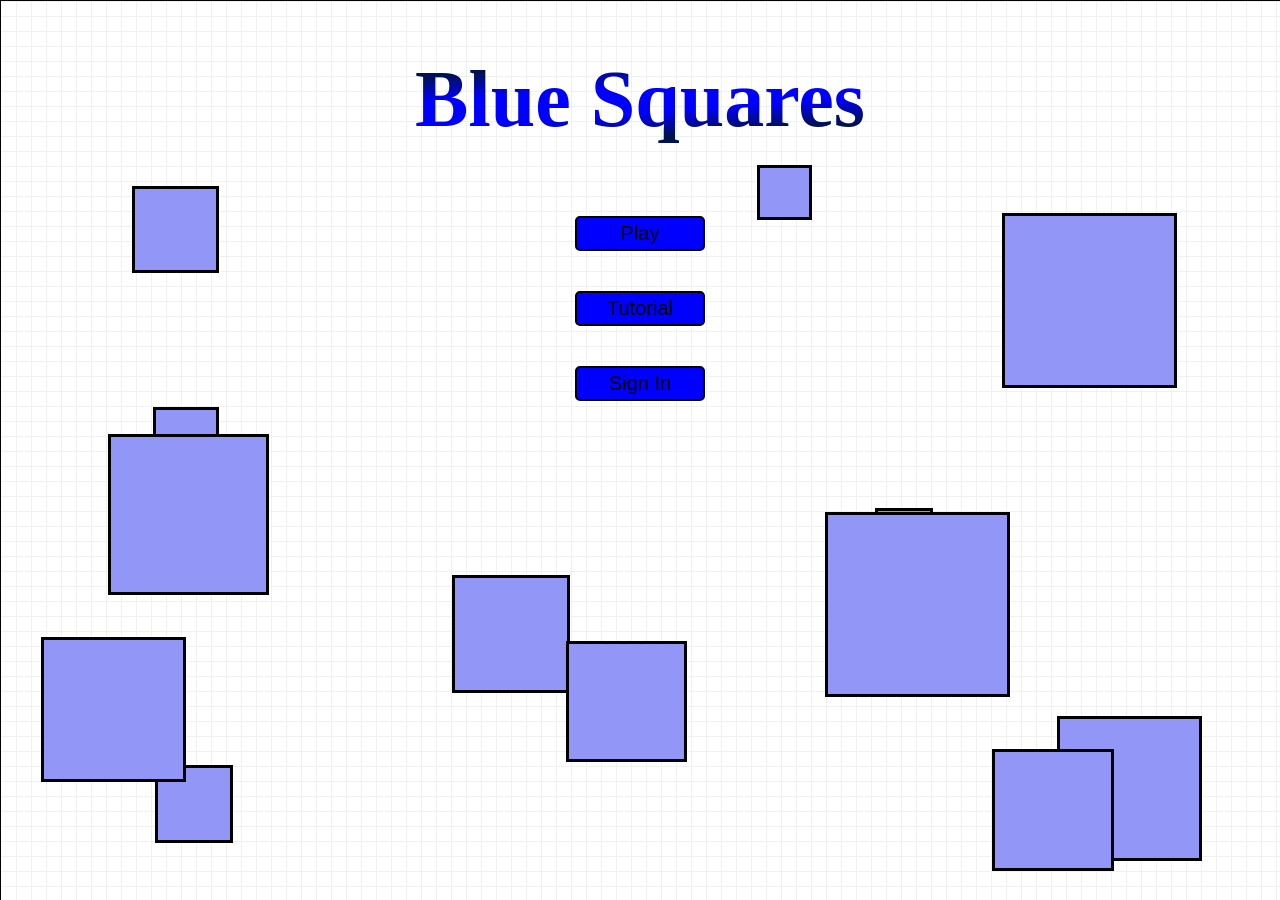
==== intro-page.html @ 4faf9b40 "added the intro page" ====
<!DOCTYPE html>
<html lang="en">
  <head>
    <meta name="viewport" content="width=device-width, user-scalable=no, initial-scale=1.0, maximum-scale=1, viewport-fit=auto">
    <meta charset="utf-8" />
    <title>Blue Squares</title>
    <link rel="stylesheet" href="style-intro.css">
  </head>
  <body id="body">
    <canvas id="game-canvas"></canvas>
    <h1>Blue Squares</h1>
    <br>
    <button>Play</button>
    <br>
    <button>Tutorial</button>
    <br>
    <button>Sign In</button>
    <script src="setup-webgl2.js"></script>

    <script src="shapes-intro-page.js"></script>
  </body>
</html>
---- style-intro.css ----
button {
    margin-bottom: 40px;
    width: 130px;
    height: 35px;
    font-size: 20px;
    background-color: blue;
    border-radius: 5px;
    border: 2px solid black;
}

button:hover {
    background-color: rgba(0, 0, 255, 0.80);
}

body {
    text-align: center;
}

h1 {
    font-size: 80px;
    color: blue;
    background-image: linear-gradient(to bottom right, rgb(0, 17, 79), rgb(0, 17, 79), rgb(0, 17, 79), blue, blue,rgb(0, 17, 79), rgb(0, 17, 79), rgb(0, 17, 79));
    -webkit-background-clip: text;
    -webkit-text-fill-color: transparent;
}

#game-canvas {
    width: 100%;
    height: 100%;
    border: 1px solid black;
    margin: 0px;
    position: fixed;
    top: 0px;
    left: 0px;
    z-index: -100;
}
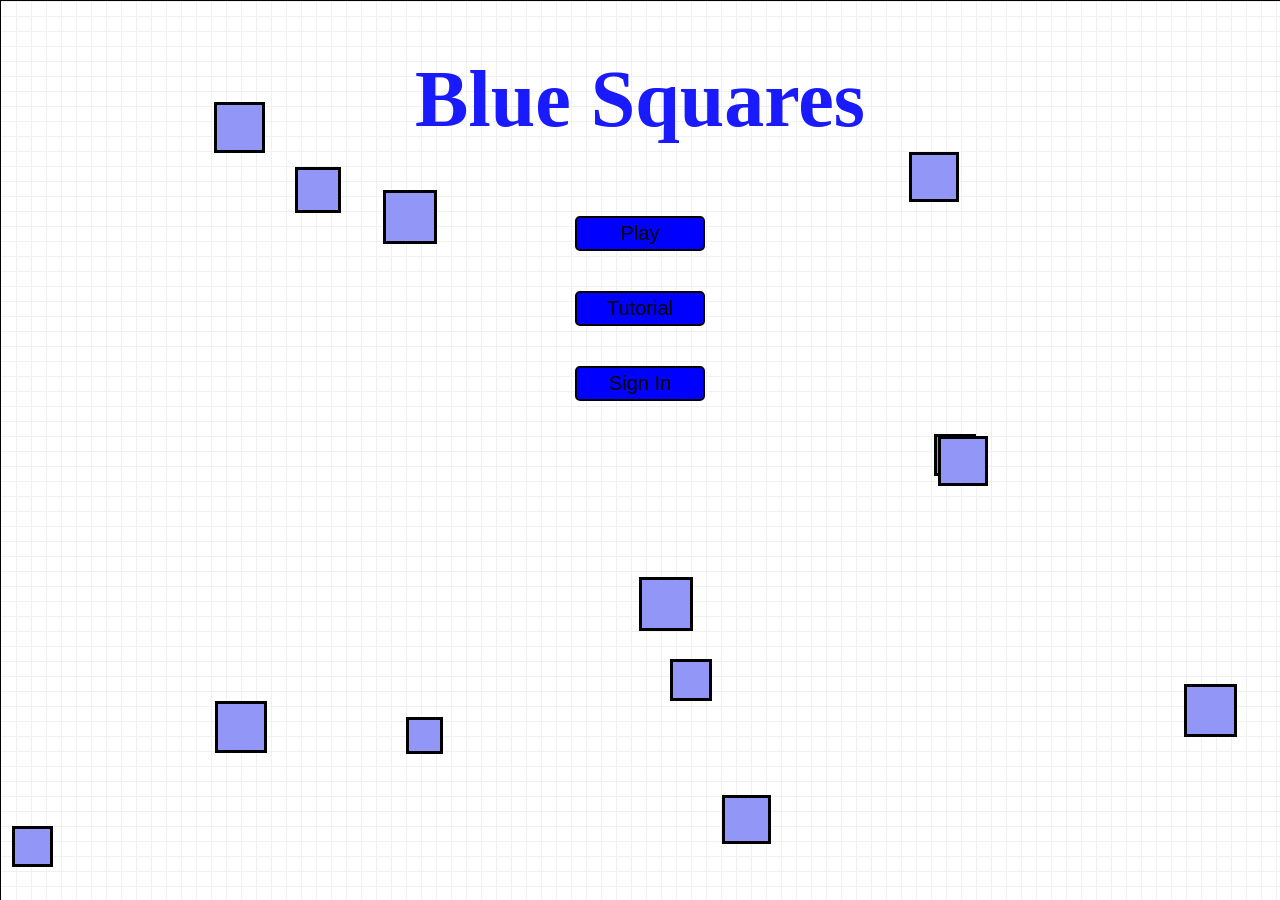
==== commit bf631c41: "starting on the shimmer" ====
--- a/intro-page.html
+++ b/intro-page.html
@@ -8,7 +8,7 @@
   </head>
   <body id="body">
     <canvas id="game-canvas"></canvas>
-    <h1>Blue Squares</h1>
+    <h1 class="shimmer">Blue Squares</h1>
     <br>
     <button>Play</button>
     <br>
@@ -17,6 +17,6 @@
     <button>Sign In</button>
     <script src="setup-webgl2.js"></script>
 
-    <script src="shapes-intro-page.js"></script>
+    <script src="intro-page.js"></script>
   </body>
 </html>
--- a/style-intro.css
+++ b/style-intro.css
@@ -18,10 +18,10 @@
 
 h1 {
     font-size: 80px;
-    color: blue;
+    /* color: blue;
     background-image: linear-gradient(to bottom right, rgb(0, 17, 79), rgb(0, 17, 79), rgb(0, 17, 79), blue, blue,rgb(0, 17, 79), rgb(0, 17, 79), rgb(0, 17, 79));
     -webkit-background-clip: text;
-    -webkit-text-fill-color: transparent;
+    -webkit-text-fill-color: transparent; */
 }
 
 #game-canvas {
@@ -33,4 +33,58 @@
     top: 0px;
     left: 0px;
     z-index: -100;
+}
+
+.shimmer {
+    text-align: center;
+    color: rgba(255,255,255,0.1);
+    background: -webkit-gradient(linear, left top, right top, from(blue), to(blue), color-stop(0.5, #85b4ff));
+    background: gradient(linear, left top, right top, from(blue), to(blue), color-stop(0.5, #fff));
+    -webkit-background-size: 125px 100%;
+    -moz-background-size: 125px 100%;
+    background-size: 125px 100%;
+    -webkit-background-clip: text;
+    animation: infinite ease-in-out shimmer 4s;
+    background-repeat: no-repeat;
+    background-position: 0 0;
+    background-color: blue;
+}
+
+/* @-moz-keyframes shimmer {
+    0% {
+        background-position: top left;
+    }
+    100% {
+        background-position: top right;
+    }
+}
+
+@-webkit-keyframes shimmer {
+    0% {
+        background-position: top left;
+    }
+    100% {
+        background-position: top right;
+    }
+}
+
+@-o-keyframes shimmer {
+    0% {
+        background-position: top left;
+    }
+    100% {
+        background-position: top right;
+    }
+} */
+
+@keyframes shimmer {
+    0% {
+        background-position: top left;
+    }
+    50% {
+        background-position: bottom right;
+    }
+    100% {
+        background-position: top left;
+    }
 }
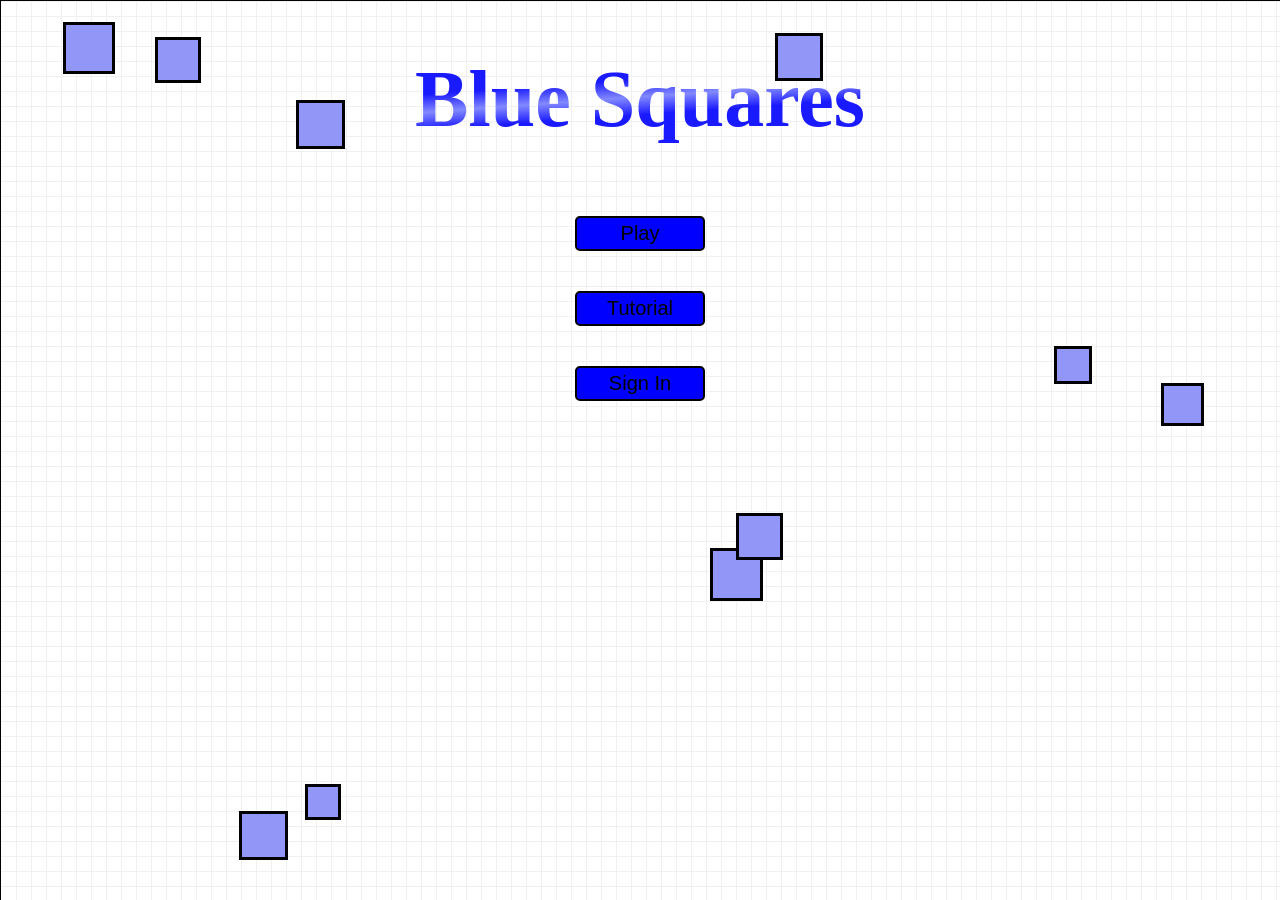
==== commit 6280c6bf: "testing shimmer for phone" ====
--- a/intro-page.html
+++ b/intro-page.html
@@ -8,7 +8,7 @@
   </head>
   <body id="body">
     <canvas id="game-canvas"></canvas>
-    <h1 class="shimmer">Blue Squares</h1>
+    <h1 class="shimmer2">Blue Squares</h1>
     <br>
     <button>Play</button>
     <br>
--- a/style-intro.css
+++ b/style-intro.css
@@ -1,3 +1,7 @@
+:root {
+    --grad: 0%;    
+}
+
 button {
     margin-bottom: 40px;
     width: 130px;
@@ -50,6 +54,14 @@
     background-color: blue;
 }
 
+.shimmer2 {
+    text-align: center;
+    color: rgba(255,255,255,0.1);
+    background: linear-gradient(to bottom right, blue var(--grad), #757cff calc(var(--grad) + 10%), blue calc(var(--grad) + 20%));
+    -webkit-background-clip: text;
+    /* animation: infinite ease-in-out shimmer 4s; */
+}
+
 /* @-moz-keyframes shimmer {
     0% {
         background-position: top left;
@@ -79,12 +91,9 @@
 
 @keyframes shimmer {
     0% {
-        background-position: top left;
-    }
-    50% {
-        background-position: bottom right;
+        --grad: 0%;
     }
     100% {
-        background-position: top left;
+        --grad: 95%;
     }
 }
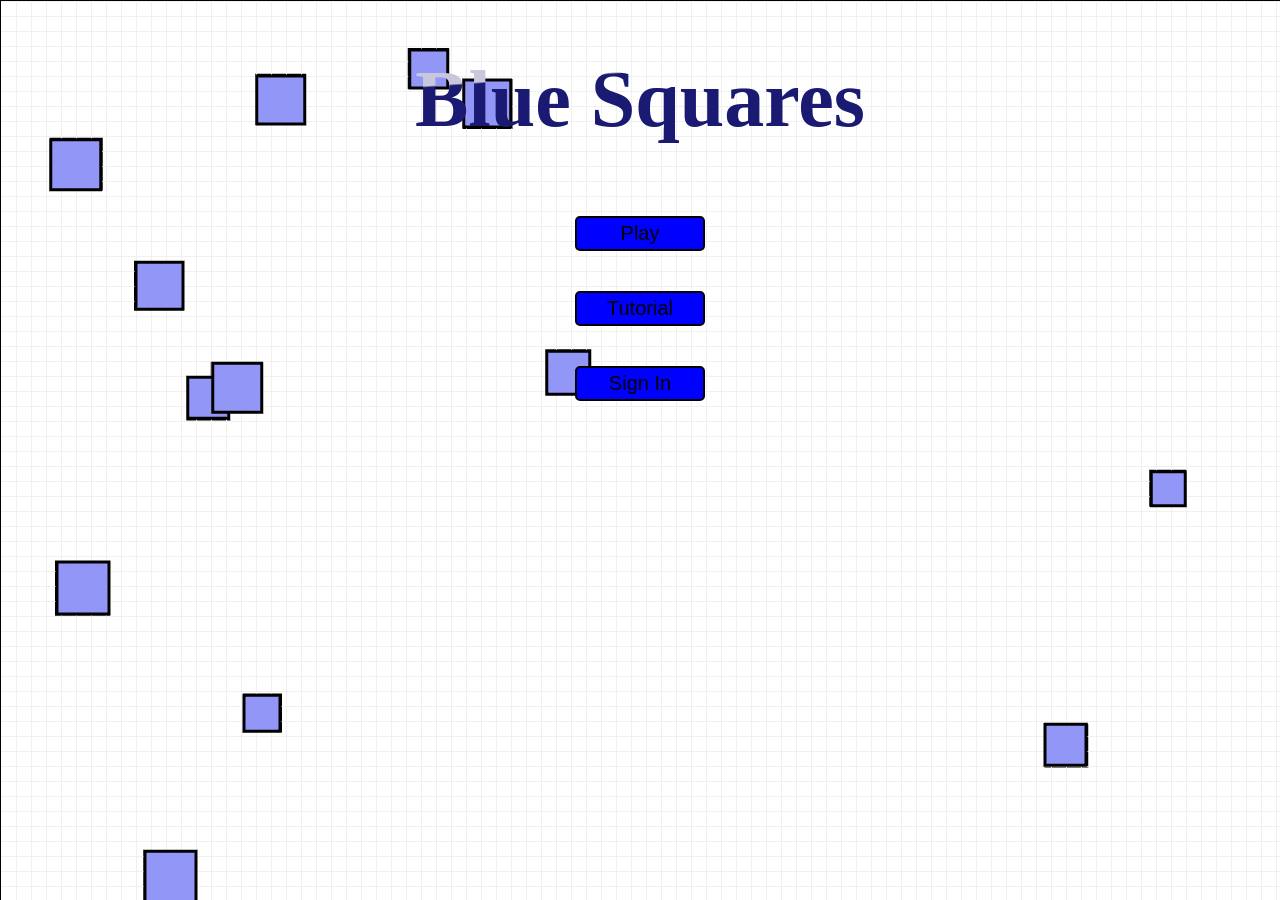
==== commit 4c7d8e6a: "made text lighter" ====
--- a/intro-page.html
+++ b/intro-page.html
@@ -8,7 +8,7 @@
   </head>
   <body id="body">
     <canvas id="game-canvas"></canvas>
-    <h1 class="shimmer2">Blue Squares</h1>
+    <h1 class="shimmer">Blue Squares</h1>
     <br>
     <button>Play</button>
     <br>
--- a/style-intro.css
+++ b/style-intro.css
@@ -22,10 +22,6 @@
 
 h1 {
     font-size: 80px;
-    /* color: blue;
-    background-image: linear-gradient(to bottom right, rgb(0, 17, 79), rgb(0, 17, 79), rgb(0, 17, 79), blue, blue,rgb(0, 17, 79), rgb(0, 17, 79), rgb(0, 17, 79));
-    -webkit-background-clip: text;
-    -webkit-text-fill-color: transparent; */
 }
 
 #game-canvas {
@@ -40,60 +36,9 @@
 }
 
 .shimmer {
+    --inner: rgb(194, 194, 218);
     text-align: center;
     color: rgba(255,255,255,0.1);
-    background: -webkit-gradient(linear, left top, right top, from(blue), to(blue), color-stop(0.5, #85b4ff));
-    background: gradient(linear, left top, right top, from(blue), to(blue), color-stop(0.5, #fff));
-    -webkit-background-size: 125px 100%;
-    -moz-background-size: 125px 100%;
-    background-size: 125px 100%;
+    background: linear-gradient(to bottom right, #000062 var(--grad), var(--inner) calc(var(--grad) + 1%), var(--inner) calc(var(--grad) + 8%), #000062 calc(var(--grad) + 9%));
     -webkit-background-clip: text;
-    animation: infinite ease-in-out shimmer 4s;
-    background-repeat: no-repeat;
-    background-position: 0 0;
-    background-color: blue;
-}
-
-.shimmer2 {
-    text-align: center;
-    color: rgba(255,255,255,0.1);
-    background: linear-gradient(to bottom right, blue var(--grad), #757cff calc(var(--grad) + 10%), blue calc(var(--grad) + 20%));
-    -webkit-background-clip: text;
-    /* animation: infinite ease-in-out shimmer 4s; */
-}
-
-/* @-moz-keyframes shimmer {
-    0% {
-        background-position: top left;
-    }
-    100% {
-        background-position: top right;
-    }
-}
-
-@-webkit-keyframes shimmer {
-    0% {
-        background-position: top left;
-    }
-    100% {
-        background-position: top right;
-    }
-}
-
-@-o-keyframes shimmer {
-    0% {
-        background-position: top left;
-    }
-    100% {
-        background-position: top right;
-    }
-} */
-
-@keyframes shimmer {
-    0% {
-        --grad: 0%;
-    }
-    100% {
-        --grad: 95%;
-    }
 }
